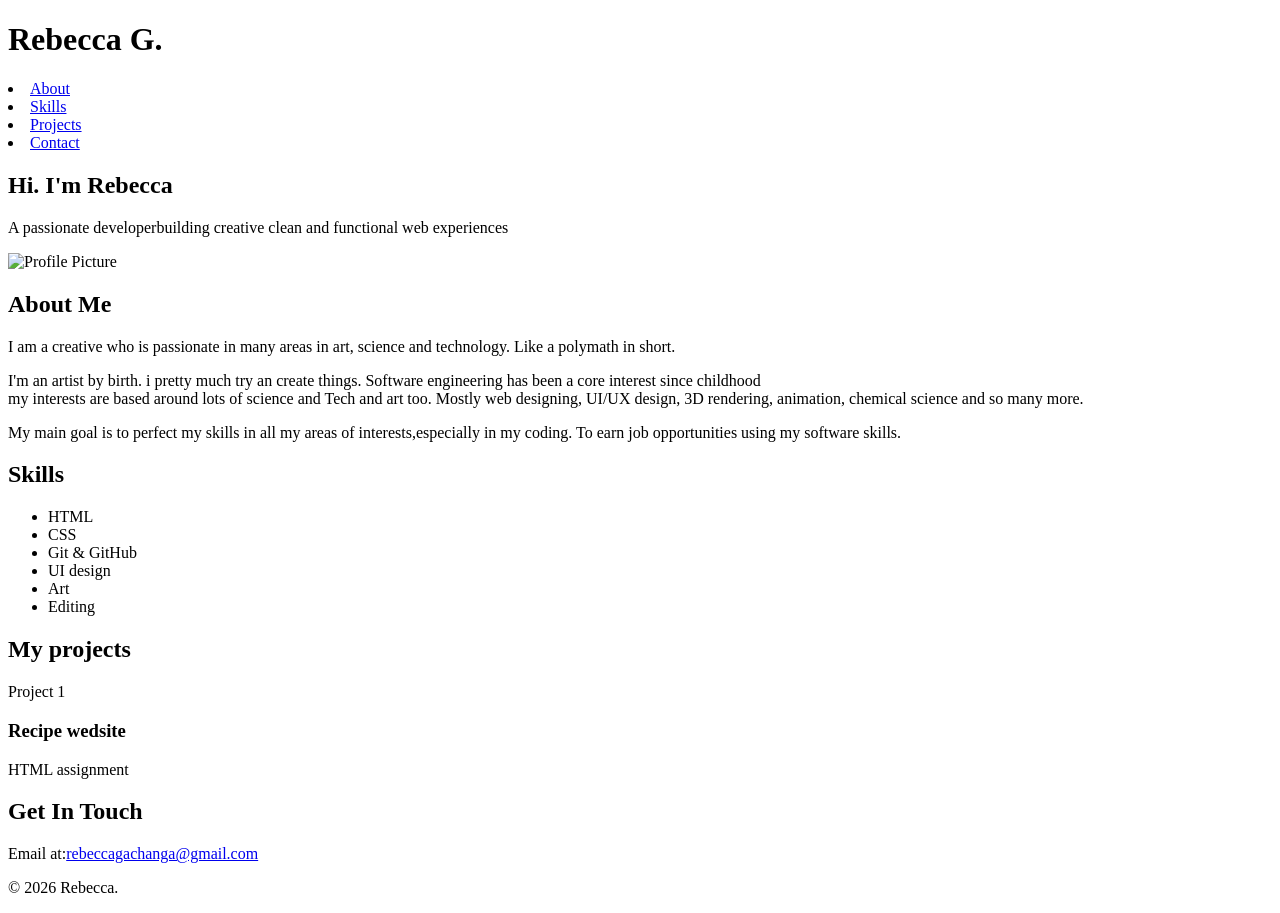
==== Java/index.html @ ee9deaf6 "Portfolio" ====
<!DOCTYPE html>
<html lang="en">

<head>
    <meta charset="UTF-8">
    <meta name="viewport" content="width=device-width, initial-scale=1.0">
    <title>Portfolio</title>
    <!-- Link to CSS reference file -->
    <link rel="stylesheet" href="style.css">
</head>

<body>
    <!-- 1.Header and Navigation -->
    <header>
        <h1>Rebecca G.</h1>
        <nav>
            <li><a href="#about">About</a></li>
            <li><a href="#skills">Skills</a></li>
            <li><a href="#projects">Projects</a></li>
            <li><a href="#contact">Contact</a></li>
        </nav>
    </header>
    <main>
        <!-- 2.Hero/Introduction -->
        <section id="hero">
            <h2>Hi. I'm Rebecca</h2>
            <p>A passionate developerbuilding creative clean and functional web experiences</p>
            <img src="images/profile.jpg.png" alt="Profile Picture" class="profile-pic">
        </section>
        <!-- 3.About me -->
        <section id="about">
            <h2>About Me</h2>
            <p>I am a creative who is passionate in many areas in art, science and technology. Like a polymath in short.
            </p>
            <!-- Background -->
            <p>I'm an artist by birth. i pretty much try an create things. Software engineering has been a core interest
                since childhood
                <!-- Interests -->
                <br>my interests are based around lots of science and Tech and art too. Mostly web designing, UI/UX
                design, 3D rendering, animation, chemical science and so many more.<br>
                <!-- Goals -->
            <p>My main goal is to perfect my skills in all my areas of interests,especially in my coding. To earn job
                opportunities using my software skills.</p>
            </p>
        </section>
        <!-- 4.Skills -->
        <section id="skills">
            <h2>Skills</h2>
            <ul>
                <li>HTML</li>
                <li>CSS</li>
                <li>Git & GitHub</li>
                <li>UI design</li>
                <li>Art</li>
                <li>Editing</li>
            </ul>
        </section>
        <!-- 5.Pr0jects -->
        <section id="projects">
            <h2>My projects</h2>
            <div class="project-container">
                <!-- Project card -->
                <article class="project card">
                    <div class="project-img-placeholder">Project 1</div>
                    <h3>Recipe wedsite</h3>
                    <p>HTML assignment</p>
                </article>
            </div>
        </section>
        <!-- Contact -->
<section id="contact">
    <h2>Get In Touch</h2>
    <p>Email at:<a href="mailto:rebeccagachanga@gmail.com">rebeccagachanga@gmail.com</a></p>
</section>
    </main>
    <!-- Footer -->
     <footer>
        <p>&copy; 2026 Rebecca. 
        </p>
     </footer>

</body>
</html>
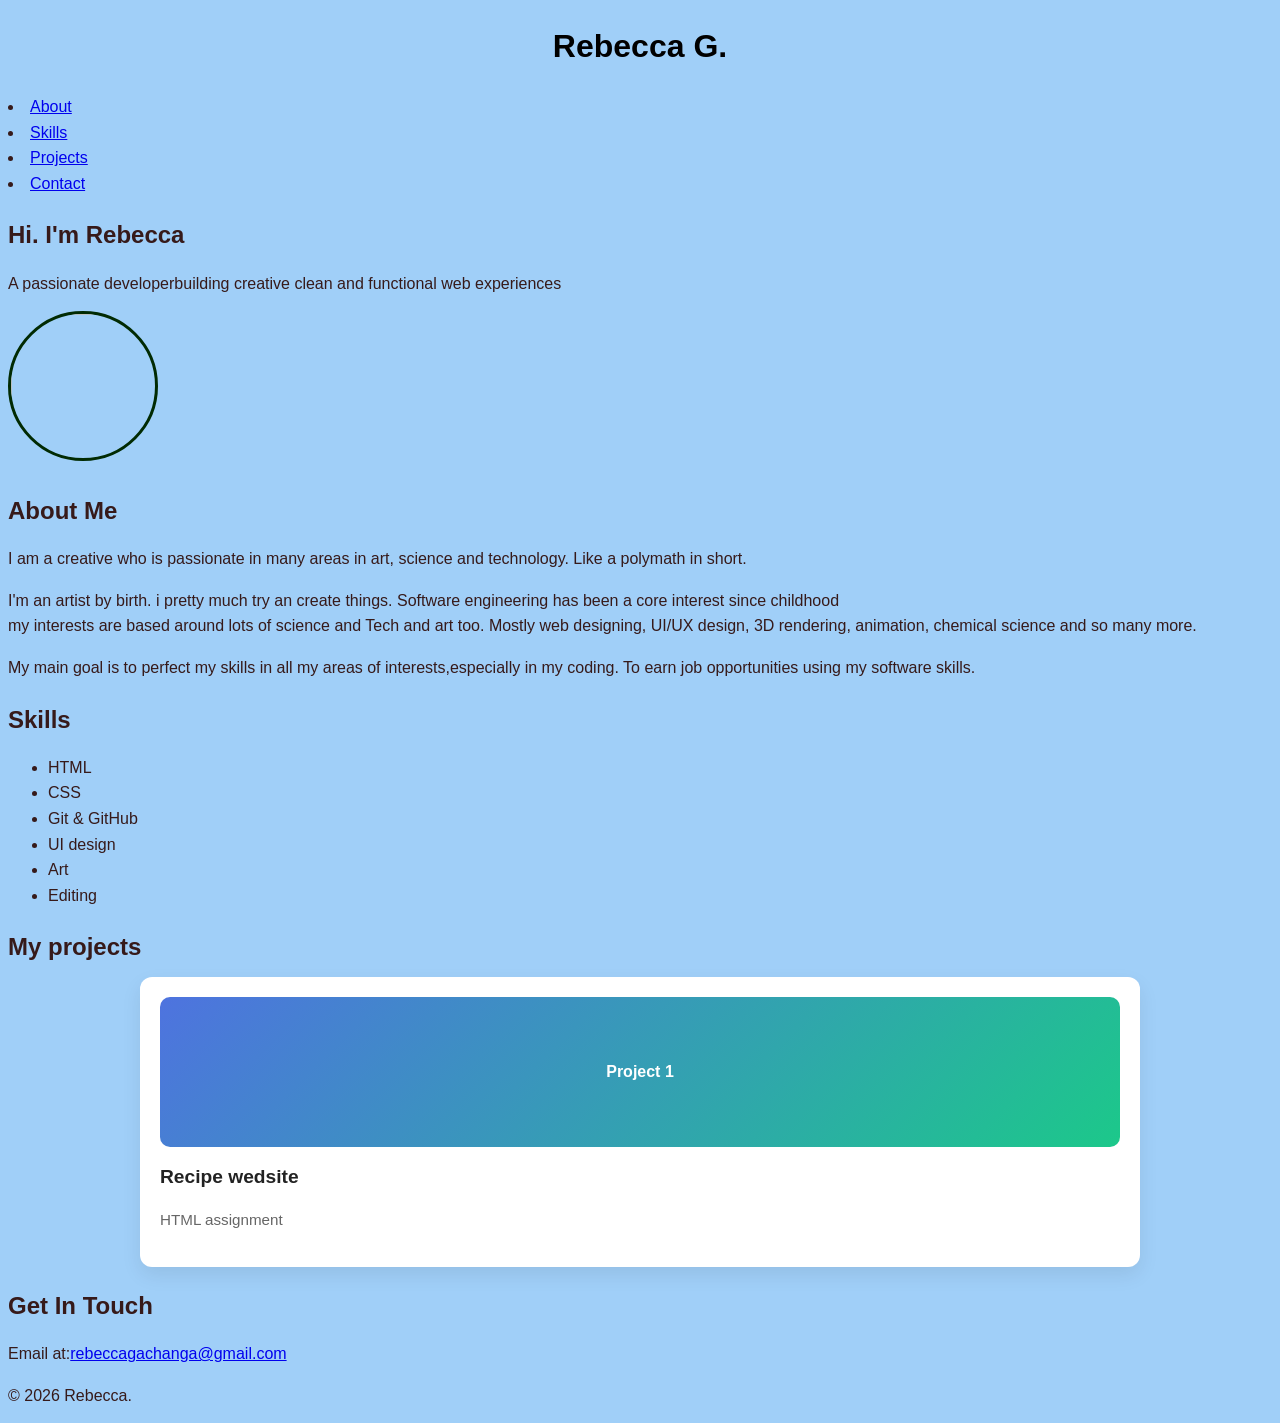
==== commit 27ed2bab: "Portfolio" ====
--- a/Java/index.html
+++ b/Java/index.html
@@ -25,7 +25,7 @@
         <section id="hero">
             <h2>Hi. I'm Rebecca</h2>
             <p>A passionate developerbuilding creative clean and functional web experiences</p>
-            <img src="images/profile.jpg.png" alt="Profile Picture" class="profile-pic">
+            <img src="images/dog.avif "  class="profile-pic">
         </section>
         <!-- 3.About me -->
         <section id="about">
--- a/Java/style.css
+++ b/Java/style.css
@@ -0,0 +1,101 @@
+* {
+    margin: 3;
+    padding: 2;
+    box-sizing: border-box;
+}
+
+/*=====BODY STYLING=====*/
+body {
+    background-color: rgb(160, 207, 248);
+    /*Background color*/
+    color: rgb(54, 26, 26);
+    /*Default text color*/
+    font-family: 'Arial Narrow', Arial, sans-serif;
+    /*font style*/
+    font-size: 16px;
+    /* Base font size */
+    line-height: 1.6;
+    /* Space between lines */
+}
+
+h1 {
+    font-size: 32px;
+    /* Big heading */
+    color: #000000;
+    text-align: center;
+}
+
+h2 {
+    font-size: 24px;
+    /*Minor headings*/
+    margin-bottom: 10px;
+}
+p {
+    margin-bottom: 15px;
+}
+.profile-pic {
+      width: 150px;            /*pprofile edit*/
+      height: 150px;
+      border-radius: 50%;      /* Makes it circular */
+      object-fit: cover;       /* Prevents stretching */
+      border: 3px solid #012b03;
+    }
+/* ===== Project Container ===== */
+.project-container {
+  display: grid;
+  grid-template-columns: repeat(auto-fit, minmax(250px, 1fr));
+  gap: 30px;
+  max-width: 1000px;
+  margin: 0 auto;
+}
+
+/* ===== Card Styling ===== */
+.project.card {
+  background: #ffffff;
+  border-radius: 12px;
+  padding: 20px;
+  box-shadow: 0 8px 20px rgba(0, 0, 0, 0.08);
+  transition: transform 0.3s ease, box-shadow 0.3s ease;
+}
+
+/* Hover effect */
+.project.card:hover {
+  transform: translateY(-8px);
+  box-shadow: 0 12px 25px rgba(0, 0, 0, 0.15);
+}
+
+/* ===== Image Placeholder ===== */
+.project-img-placeholder {
+  background: linear-gradient(135deg, #4e73df, #1cc88a);
+  color: white;
+  height: 150px;
+  border-radius: 10px;
+  display: flex;
+  align-items: center;
+  justify-content: center;
+  font-weight: bold;
+  margin-bottom: 15px;
+}
+
+/* ===== Text Styling ===== */
+.project h3 {
+  margin: 10px 0 5px;
+  font-size: 1.2rem;
+  color: #222;
+}
+
+.project p {
+  font-size: 0.95rem;
+    color: #666;
+}
+@media (max-width: 768px) {
+
+    body {
+        font-size: 14px;
+    }
+
+    .grid-container {
+        grid-template-columns: 1fr; /* Single column */
+    }
+
+}
